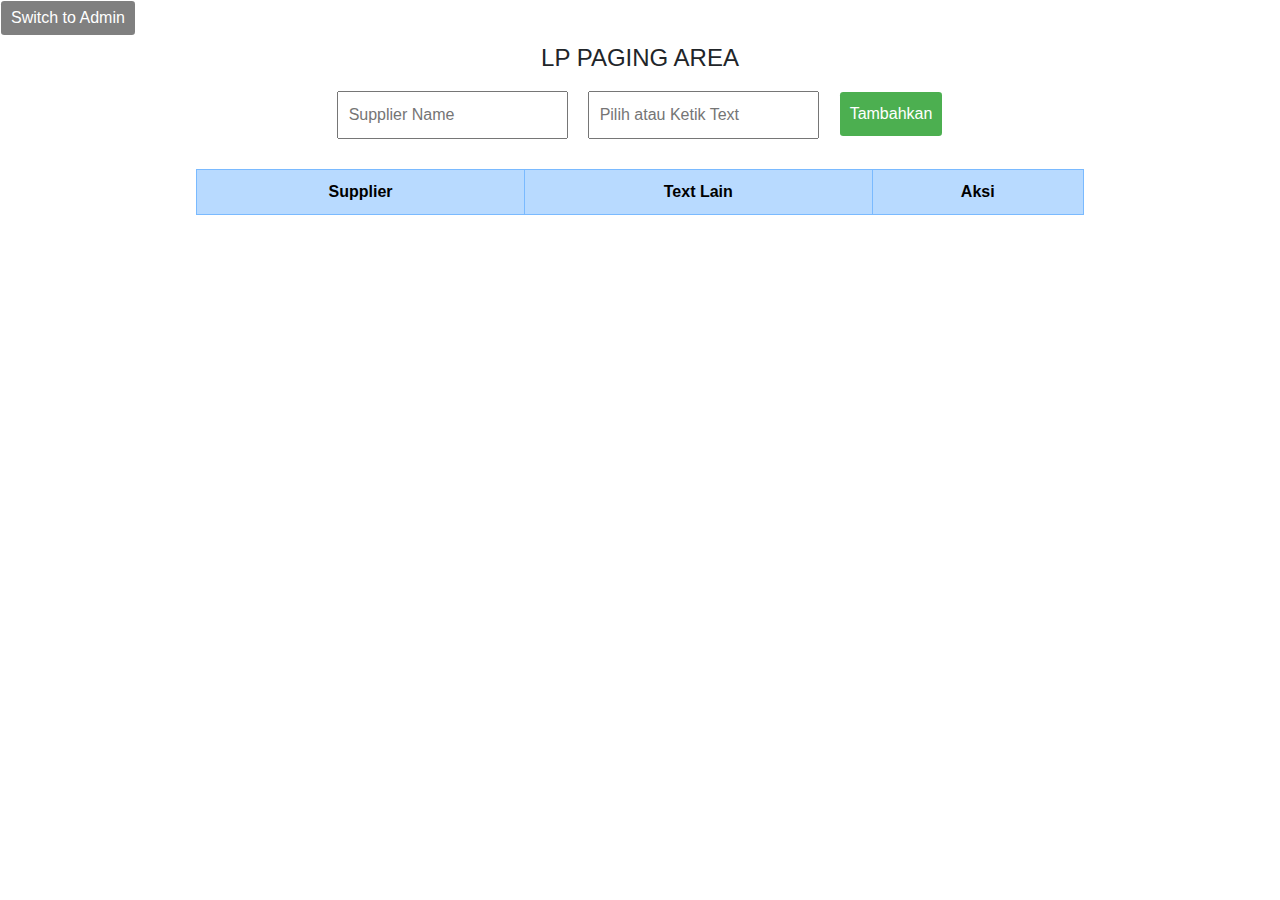
==== lp.html @ f27ecad3 "Update lp.html" ====
<!DOCTYPE html>
<html lang="id">
<head>
    <title>TTS With Notif</title>
    <link rel="icon" href="./favicon.ico" type="image/x-icon">
    <link rel="manifest" href="manifest.json">
    <meta charset="UTF-8">
    <meta name="viewport" content="width=device-width, initial-scale=1.0">
    <link rel="stylesheet" href="./css/bootstrapMin.css">
    <link rel="stylesheet" href="./css/style.css">
    <script src="./js/sweetalert2@11.js"></script>
    <script src="./js/runServiceWorker.js"></script>
</head>
<body>
    <div class="btnSwitch">
        <button class="switchPage" onclick="location.href='index.html'">Switch to Admin</button>
    </div>
    <div class="container mt-4">
        <h4 class="text-center">LP PAGING AREA</h4>
        <audio id="notifAudio" src="./notif.mp3" preload="auto"></audio>
        <form id="dataForm">
            <div class="form-container">
                <div class="form-group">
                    <input list="supplierOptions" id="nameInput" name="name" placeholder="Supplier Name">
                    <datalist id="supplierOptions"></datalist>
                </div>
                <div class="form-group">
                    <input list="supplTextOptions" id="textInput" name="text" placeholder="Pilih atau Ketik Text" required>
                    <datalist id="supplTextOptions"></datalist>
                </div>
                <div class="form-group">
                    <button type="submit">Tambahkan</button>
                </div>
            </div>
        </form>
        <table id="dataTable">
            <thead>
                <tr>
                    <th>Supplier</th>
                    <th>Text Lain</th>
                    <th>Aksi</th>
                </tr>
            </thead>
            <tbody>
            </tbody>
        </table>
    </div>

    <script>
        window.data = [];

        function capitalizeText(text) {
            return text.replace(/\b\w/g, char => char.toUpperCase());
        }

        const notificationSound = document.getElementById('notifAudio');

        function playNotificationSound() {
            return new Promise((resolve, reject) => {
                notificationSound.play()
                    .then(() => {
                        notificationSound.onended = resolve;
                    })
                    .catch((error) => {
                        console.log('Audio play blocked:', error);
                        reject(error);
                    });
            });
        }

        function startReadText(text) {
            const maxChunkLength = 150;
            let utterances = [];

            let words = text.split(" ");
            let chunk = "";

            for (let word of words) {
                if ((chunk + word).length > maxChunkLength) {
                    utterances.push(chunk.trim());
                    chunk = "";
                }
                chunk += word + " ";
            }
            if (chunk) utterances.push(chunk.trim());

            function speakChunk(index) {
                return new Promise((resolve, reject) => {
                    if (index >= utterances.length) {
                        resolve();
                        return;
                    }

                    let utterance = new SpeechSynthesisUtterance(utterances[index]);
                    utterance.lang = 'id-ID';
                    utterance.rate = 1.0;
                    utterance.pitch = 1.0;

                    utterance.onend = () => {
                        setTimeout(() => resolve(speakChunk(index + 1)), 500);
                    };

                    utterance.onerror = (event) => {
                        console.error("Error saat membaca teks:", event);
                        reject(event);
                    };

                    window.speechSynthesis.speak(utterance);
                });
            }

            return speakChunk(0).catch(error => console.error("Kesalahan saat membaca:", error));
        }

        function startReadingWithNotification(textToRead) {
            playNotificationSound()
                .then(() => {
                    window.speechSynthesis.cancel();

                    // TTS dibaca 2 kali
                    let playCount = 0;
                    function readTextTwice() {
                        startReadText(textToRead)
                            .then(() => {
                                playCount++;
                                if (playCount < 2) {
                                    readTextTwice();
                                }
                            });
                    }

                    readTextTwice();
                    console.log(`Text yang di baca:\n${textToRead}`);
                })
                .catch((error) => {
                    console.error('Gagal memutar notifikasi:', error);
                });
        }

        function readText(rowId) {
            const row = document.getElementById(rowId);
            
            if (!row) {
                console.error(`Row dengan ID ${rowId} tidak ditemukan.`);
                return;
            }

            const nameElement = row.querySelector('.name');
            const otherTextElement = row.querySelector('.otherText');

            if (!nameElement || !otherTextElement) {
                console.error('Elemen yang dibutuhkan tidak ditemukan dalam baris ini.');
                return;
            }

            const name = nameElement.innerText.trim();
            const otherText = otherTextElement.innerText.trim();

            const formattedName = capitalizeText(name);
            const formattedOtherText = capitalizeText(otherText);

            const textToRead = `${formattedName}, ${formattedOtherText}`;

            startReadingWithNotification(textToRead);
        }
    </script>
    <script src="./js/eventBtn1.js"></script>
    <script src="./js/loadConfig1.js"></script>
</body>
</html>
---- css/style.css ----
.form-container {
    display: flex;
    flex-wrap: wrap;
    justify-content: center;
    margin-bottom: 20px;
}
.form-group {
    margin: 10px;
}
.form-group input, .form-group button {
    padding: 10px;
    font-size: 16px;
}
table {
    width: 80%;
    border-collapse: collapse;
    margin: 20px auto;
    background-color: #fff;
}
th, td {
    border: 1px solid #ddd;
    padding: 10px;
    text-align: center;
    max-width: 150px;
    word-wrap: break-word;
}
th {
    background-color: #B8DAFF;
    color: black;
    border-color: #7abaff;
}
tbody tr:nth-child(even) {
    background-color: #f2f2f2;
}
button {
    transition: background-color 0.3s;
    background-color: #4CAF50;
    color: white;
    border: none;
    cursor: pointer;
    padding: 5px 10px;
    border-radius: 0.2rem;
    margin : 1px;
}
button:hover {
    background-color: #7abaff;
    color: white;
}
button:disabled {
    background-color: #ccc;
    cursor: not-allowed;
}
.remove-button {
    background-color: red;
    color: white;
    border: none;
    padding: 5px 10px;
    cursor: pointer;
}

.lock-button {
    background-color: #1d05f5d1;
    color: white;
    border: none;
    padding: 5px 10px;
    cursor: pointer;
}
.switchPage {
    background-color: grey;
    color: white;
    border: none;
    padding: 5px 10px;
    cursor: pointer;
    position: relative;
    right: 0;
}
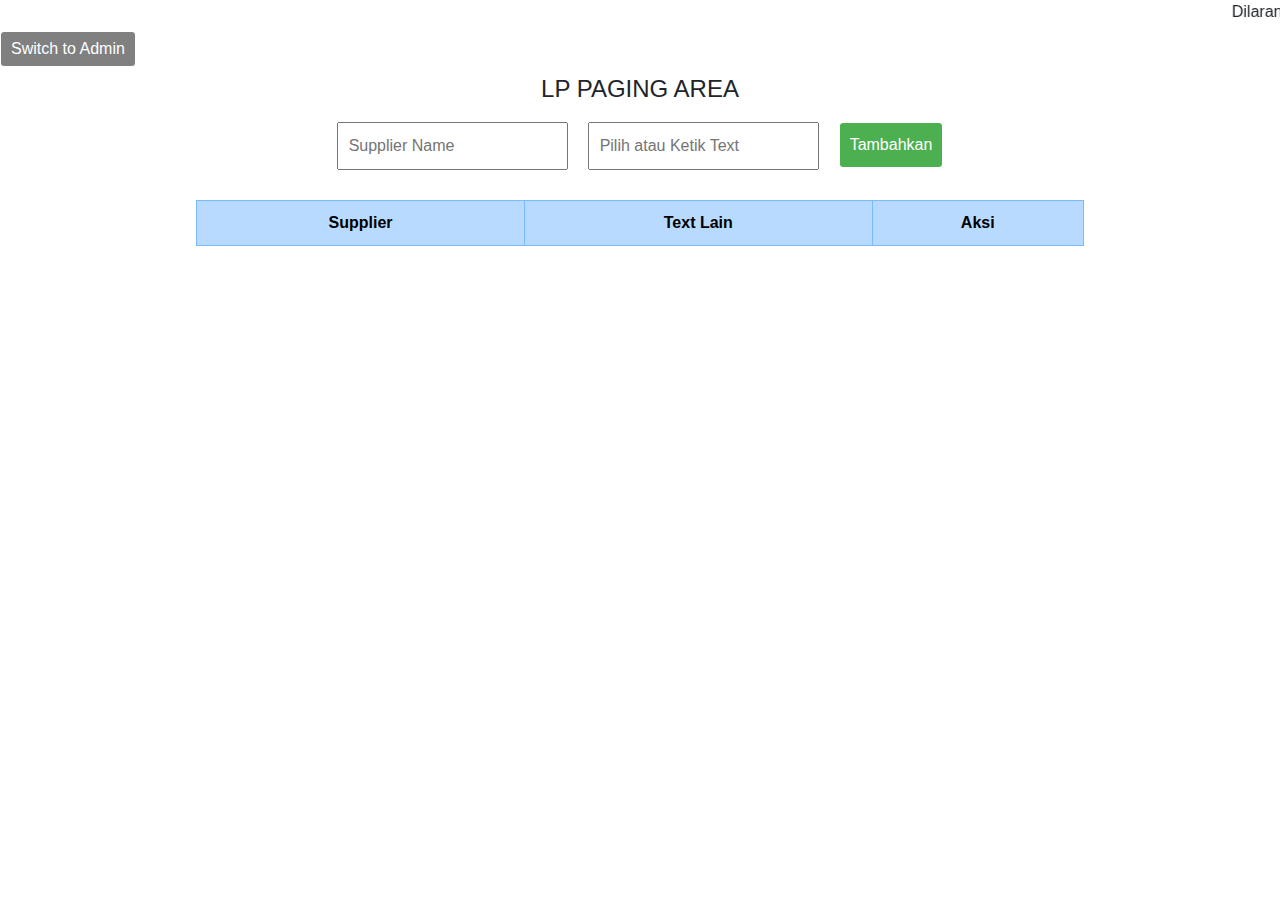
==== commit 936da263: "Update lp.html" ====
--- a/lp.html
+++ b/lp.html
@@ -12,6 +12,7 @@
     <script src="./js/runServiceWorker.js"></script>
 </head>
 <body>
+    <marquee>Dilarang Paging untuk hal yang tidak diperlukan</marquee>
     <div class="btnSwitch">
         <button class="switchPage" onclick="location.href='index.html'">Switch to Admin</button>
     </div>
@@ -93,7 +94,7 @@
 
                     let utterance = new SpeechSynthesisUtterance(utterances[index]);
                     utterance.lang = 'id-ID';
-                    utterance.rate = 1.0;
+                    utterance.rate = 0.9;
                     utterance.pitch = 1.0;
 
                     utterance.onend = () => {
@@ -123,7 +124,7 @@
                         startReadText(textToRead)
                             .then(() => {
                                 playCount++;
-                                if (playCount < 2) {
+                                if (playCount < 3) {
                                     readTextTwice();
                                 }
                             });
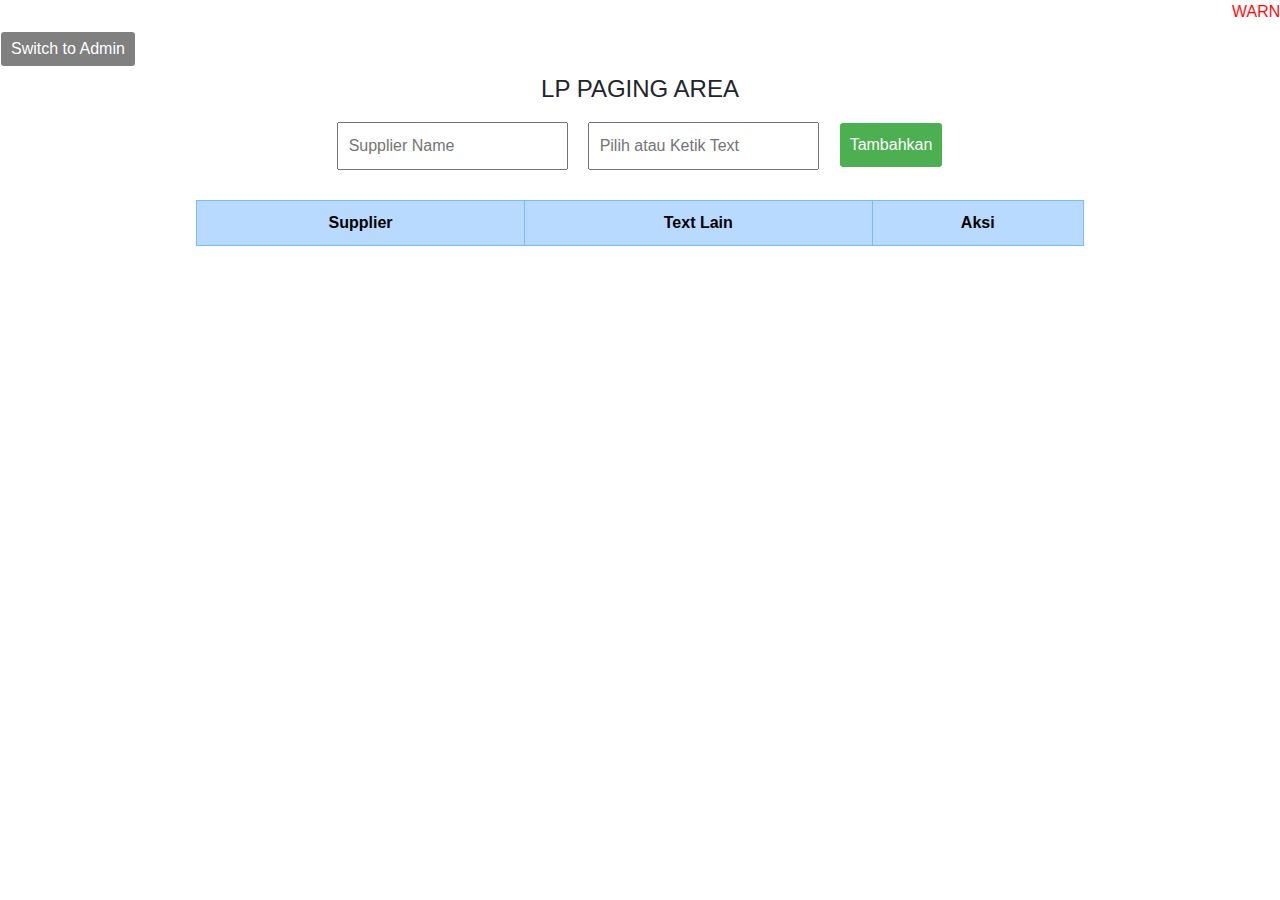
==== commit f6b33f2a: "Update lp.html" ====
--- a/lp.html
+++ b/lp.html
@@ -12,7 +12,7 @@
     <script src="./js/runServiceWorker.js"></script>
 </head>
 <body>
-    <marquee>Dilarang Paging untuk hal yang tidak diperlukan</marquee>
+    <marquee><span style="color:red">WARNING!</span> Dilarang Paging untuk hal yang tidak diperlukan</marquee>
     <div class="btnSwitch">
         <button class="switchPage" onclick="location.href='index.html'">Switch to Admin</button>
     </div>
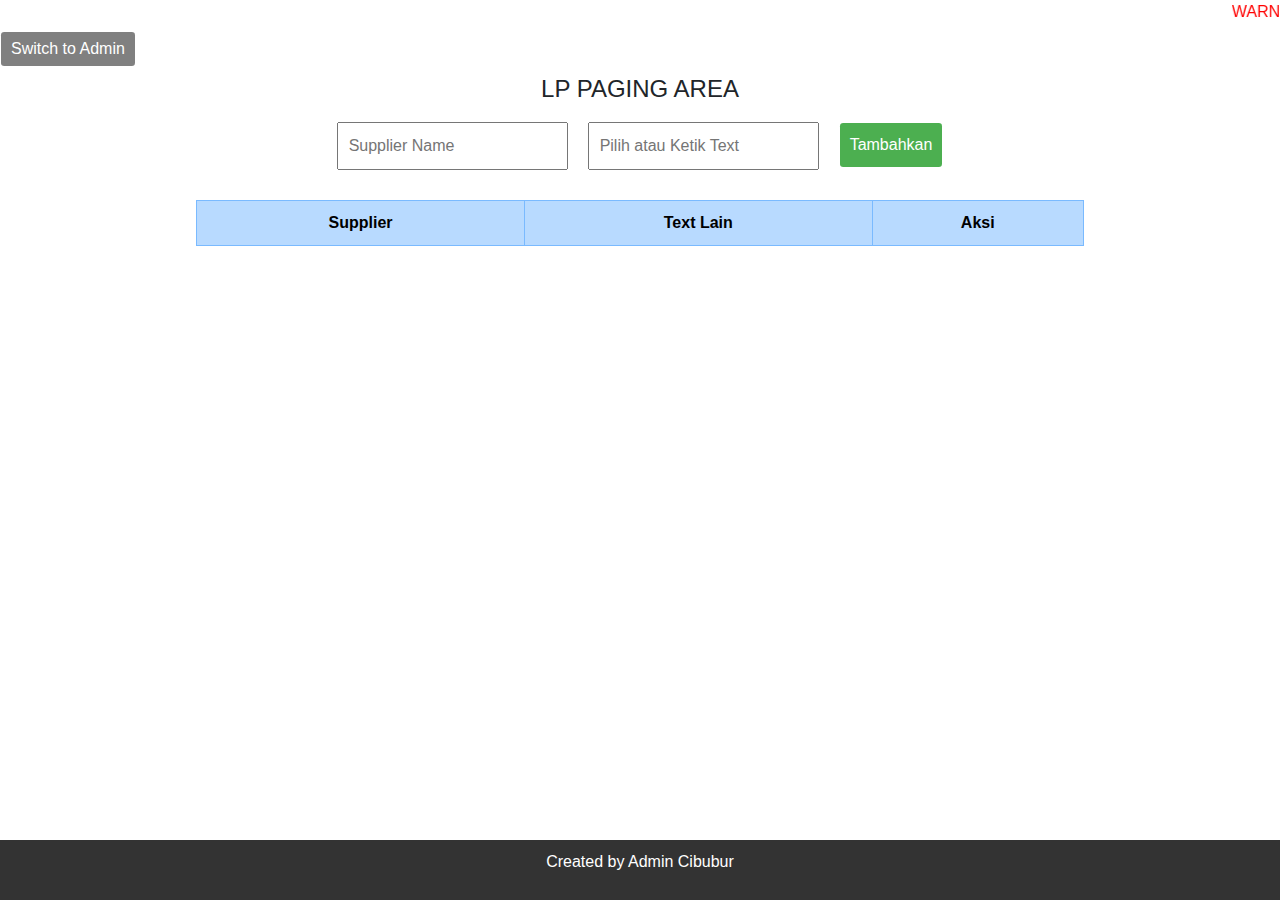
==== commit b726c7f9: "Update lp.html" ====
--- a/lp.html
+++ b/lp.html
@@ -167,5 +167,6 @@
     </script>
     <script src="./js/eventBtn1.js"></script>
     <script src="./js/loadConfig1.js"></script>
+        <footer><p> Created by Admin Cibubur </p></footer>
 </body>
 </html>
--- a/css/style.css
+++ b/css/style.css
@@ -1,3 +1,13 @@
+footer {
+    position: fixed;
+    bottom: 0;
+    width: 100%;
+    background-color: #333;
+    color: white;
+    text-align: center;
+    padding: 10px 0;
+}
+
 .form-container {
     display: flex;
     flex-wrap: wrap;
